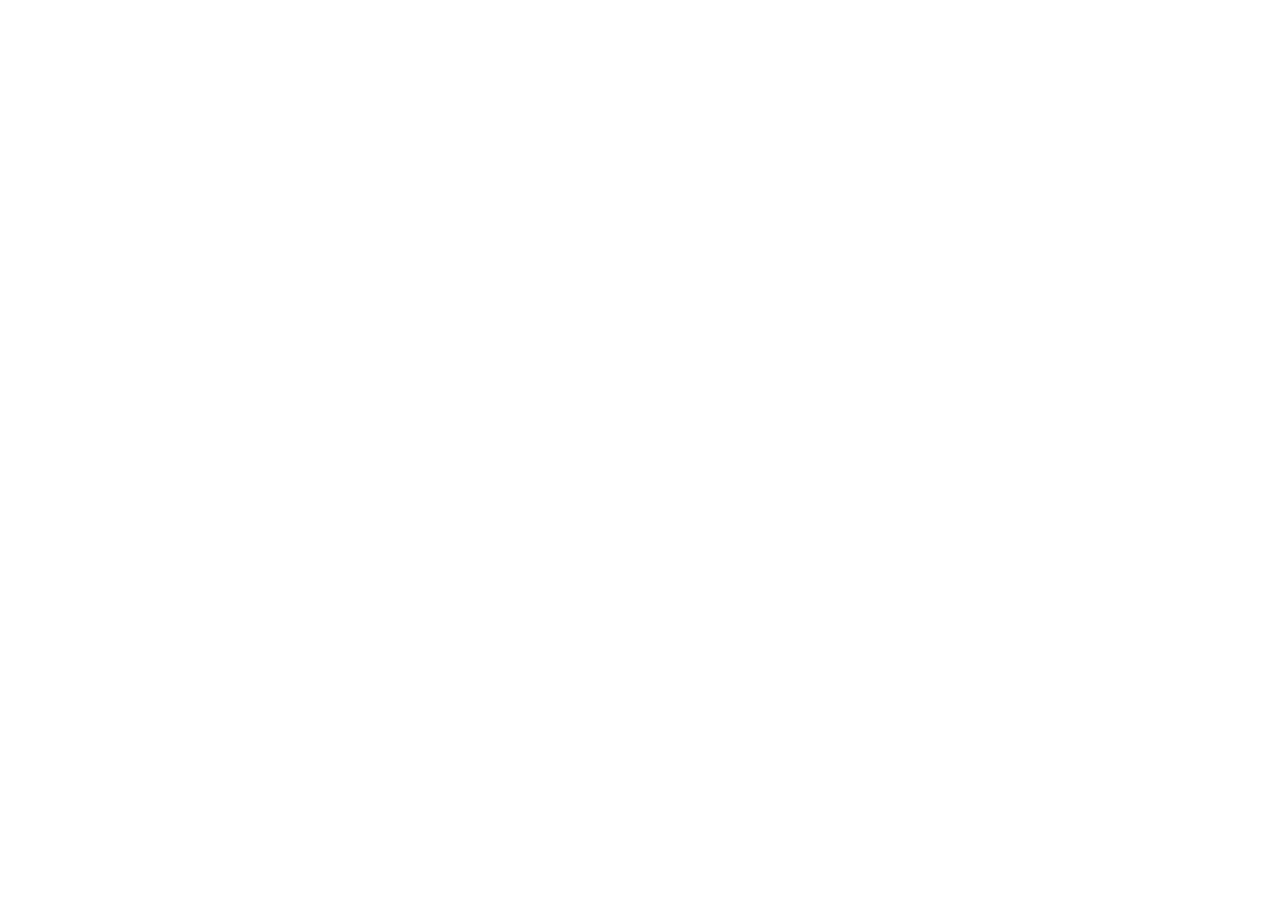
==== includes/head.html @ 7e8b2510 "Restore direct headers, fix language switcher - Remove broken include system - Put headers directly " ====
<!DOCTYPE html>
<html lang="en">
<head>
    <meta charset="UTF-8">
    <meta name="viewport" content="width=device-width, initial-scale=1.0">
    <title>PAGE_TITLE - Pesce Mignon</title>
    <!-- For index.html: href="style.css" -->
    <!-- For recipes/*.html: href="../style.css" -->
    <link rel="stylesheet" href="STYLE_PATH">
</head>
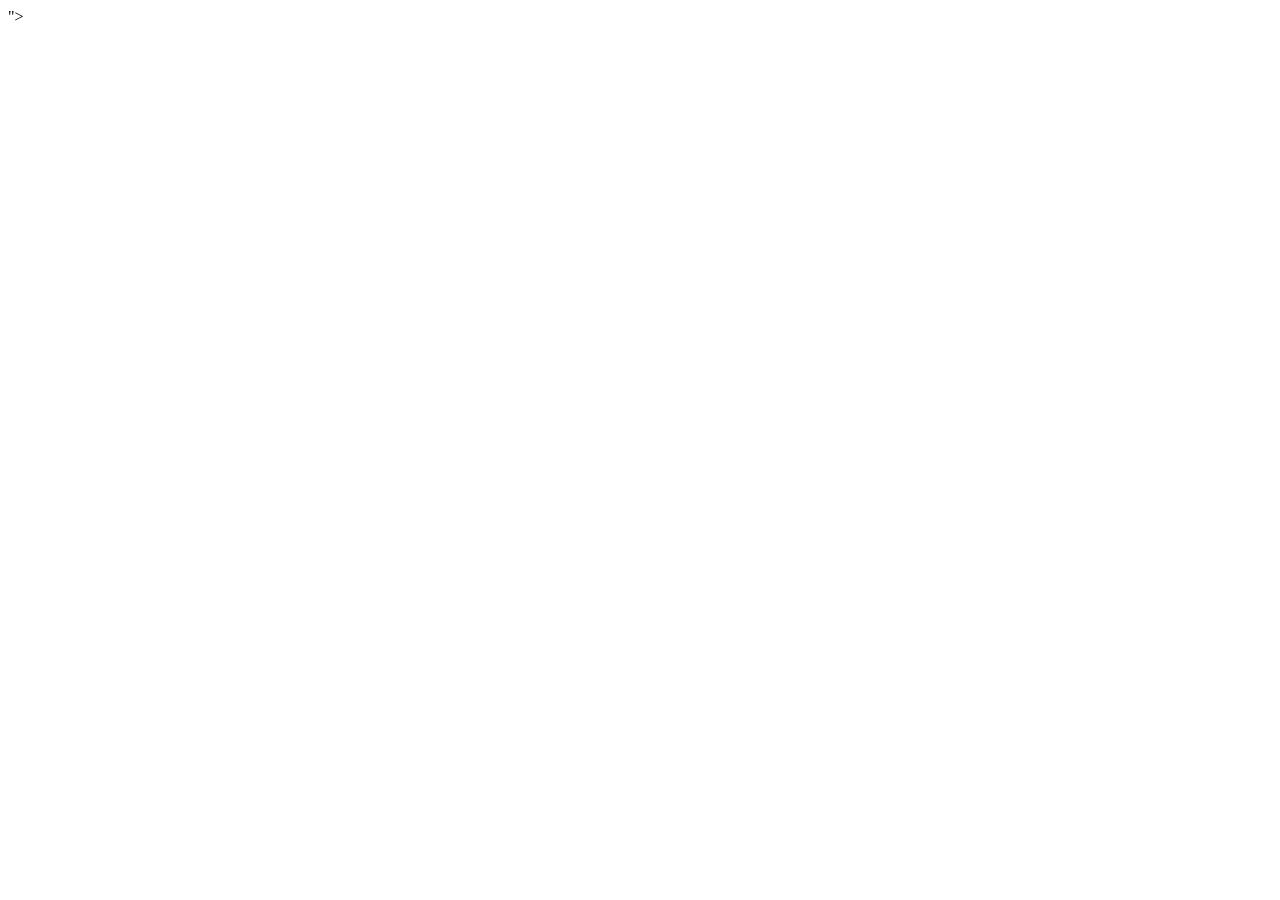
==== commit 439305dd: "test" ====
--- a/includes/head.html
+++ b/includes/head.html
@@ -3,8 +3,6 @@
 <head>
     <meta charset="UTF-8">
     <meta name="viewport" content="width=device-width, initial-scale=1.0">
-    <title>PAGE_TITLE - Pesce Mignon</title>
-    <!-- For index.html: href="style.css" -->
-    <!-- For recipes/*.html: href="../style.css" -->
-    <link rel="stylesheet" href="STYLE_PATH">
+    <title><!--#echo var="TITLE" --></title>
+    <link rel="stylesheet" href="<!--#echo var="STYLE_PATH" -->">
 </head>
